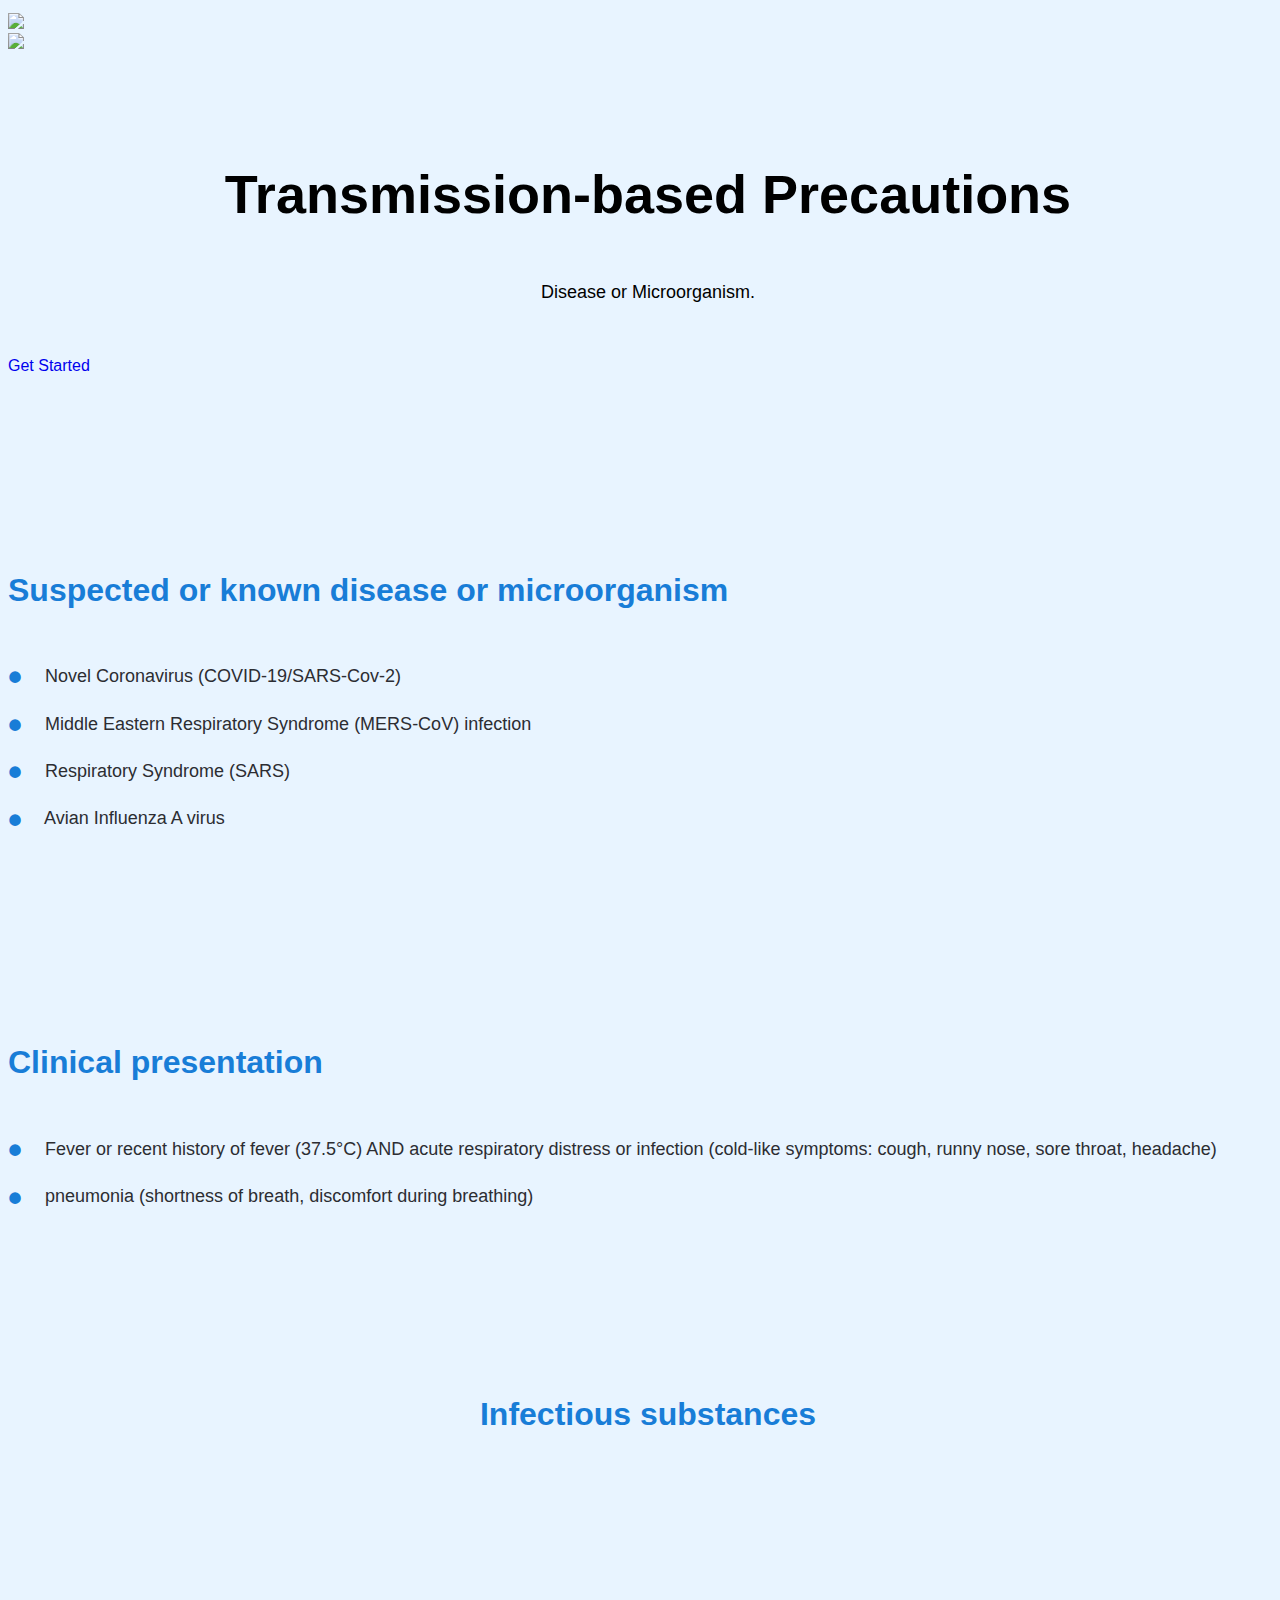
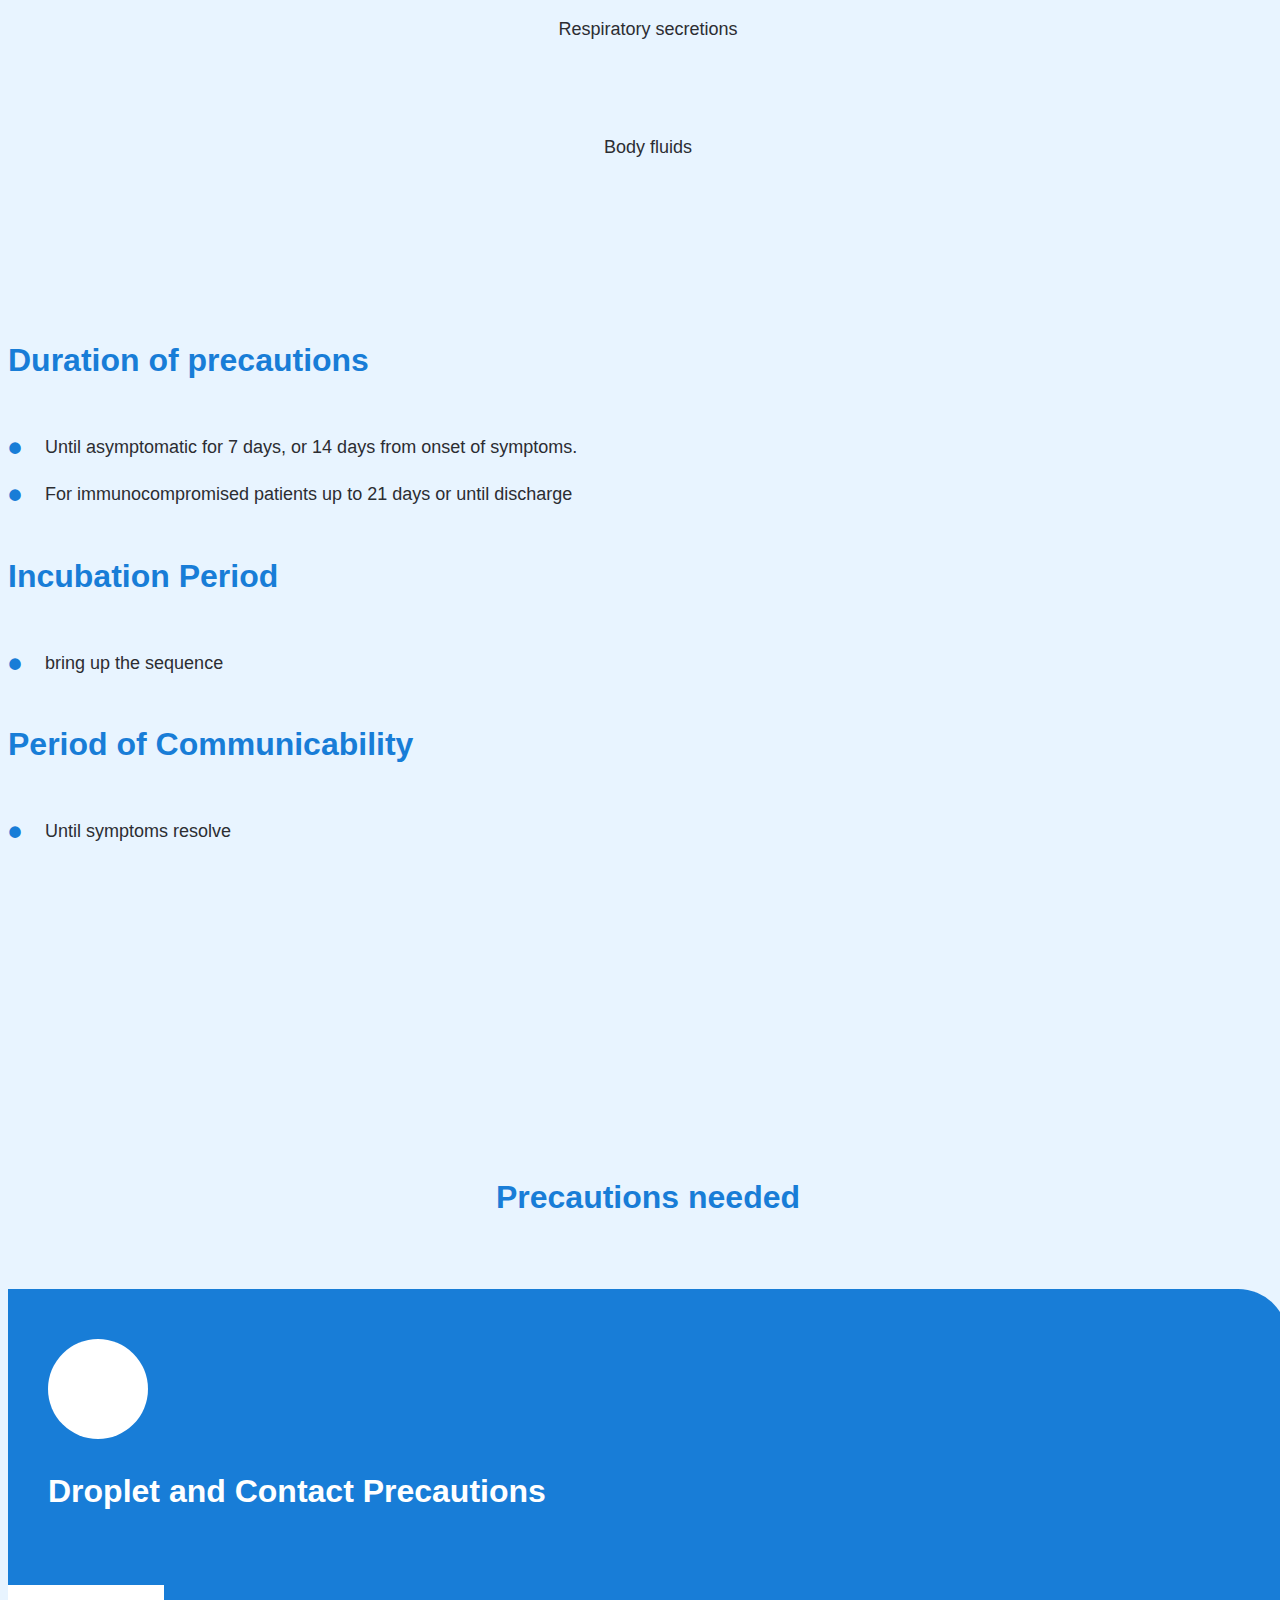
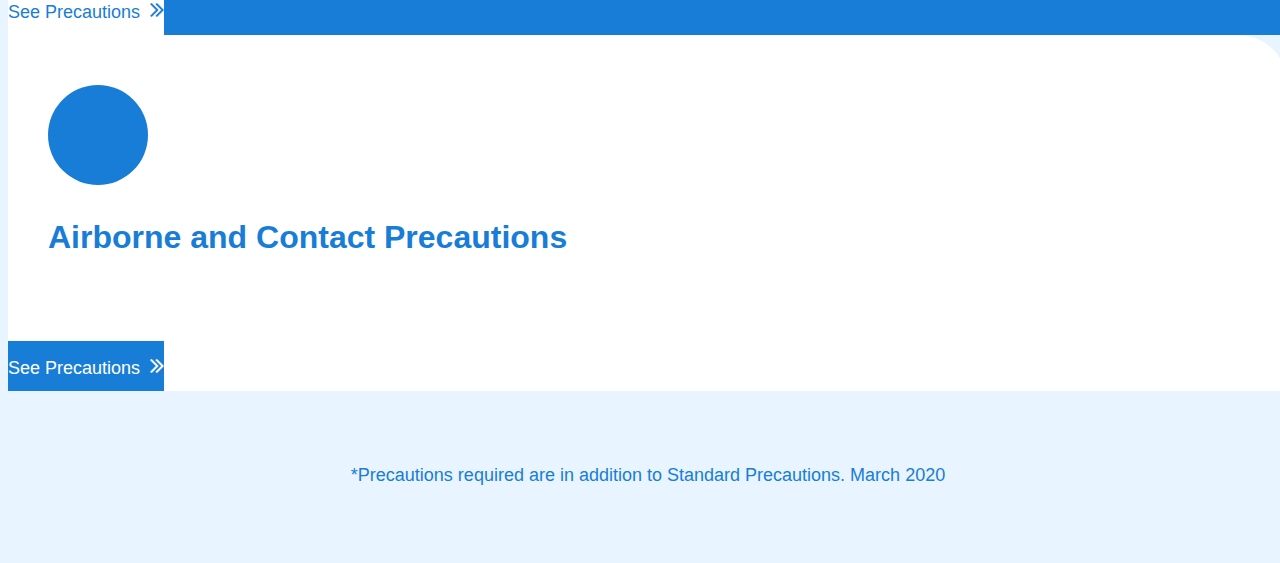
==== index.html @ 1ba9b2f3 "changes" ====
<!DOCTYPE html>
<html lang="en">
  <head>
    <meta charset="utf-8" />
    <meta http-equiv="X-UA-Compatible" content="IE=edge" />
    <meta http-equiv="content-type" content="text/html; charset=utf-8" />
    <meta
      name="viewport"
      content="width=device-width, initial-scale=1.0,  minimum-scale=1.0 user-scalable=no"
    />
    <meta name="description" content="" />
    <meta name="author" content="" />

    <title>clean care is safer care</title>

    <link href="assets/css/bootstrap.min.css" rel="stylesheet" />
    <link
      rel="stylesheet"
      href="https://cdnjs.cloudflare.com/ajax/libs/font-awesome/4.7.0/css/font-awesome.min.css"
    />

    <link
      href="https://fonts.googleapis.com/css?family=Catamaran:100,200,300,400,500,600,700,800,900"
      rel="stylesheet"
    />
    <link
      href="https://fonts.googleapis.com/css?family=Lato:100,100i,300,300i,400,400i,700,700i,900,900i"
      rel="stylesheet"
    />

    <link href="assets/css/style.css" rel="stylesheet" />
  </head>

  <body>
    <nav class="navbar navbar-light bg-light shadow">
      <div class="container-fluid">
        <div class="header_bg my-auto col-sm-12">
          <div class="row">
            <div class="col-6">
              <img
                src="assets/img/Assets/Icon.png"
                class="img-fluid float-left logo_img_d_1"
              />
            </div>
            <div class="col-6">
              <img
                src="assets/img/Bitmap.svg"
                class="img-fluid float-right logo_img_d"
              />
            </div>
          </div>
        </div>
      </div>
    </nav>

    <header class="masthead text-center text-white">
      <div class="masthead-content">
        <div class="container">
          <div class="row">
            <div class="col-lg-2"></div>
            <div class="col-lg-8">
              <h1 class="ban_head">
                Transmission-based Precautions
              </h1>

              <p class="ban_para">Disease or Microorganism.</p>
              <br />
              <a href="droplet.html" class="btn btn-success btn-lg ban_btn"
                >Get Started</a
              >
              <div class="">
                <img
                  class="img-fluid ban_mg_padd"
                  src="assets/img/Doctors.svg"
                  alt=""
                />
              </div>
            </div>
            <div class="col-lg-2"></div>
          </div>
        </div>
      </div>
      <div class="bg-circle-1 bg-circle_1"></div>
      <div class="bg-circle-2 bg-circle_2"></div>
      <div class="bg-circle-3 bg-circle_3"></div>
    </header>

    <section class="main_bg">
      <div class="main_bg_content">
        <section class="sec_pad">
          <div class="container">
            <div class="row align-items-center">
              <div class="col-lg-6 col-md-6 order-lg-2 my-auto">
                <img
                  class="img-fluid mobi_pad"
                  src="assets/img/Micro Organism.svg"
                  alt=""
                />
              </div>
              <div class="col-lg-6 col-md-6 order-lg-1">
                <h2 class="cont_head">
                  Suspected or known disease or microorganism
                </h2>

                <div class="cont_list">
                  <ul>
                    <li>
                      Novel Coronavirus (COVID-19/SARS-Cov-2)
                    </li>
                    <li>
                      Middle Eastern Respiratory Syndrome (MERS-CoV) infection
                    </li>

                    <li>
                      Respiratory Syndrome (SARS)
                    </li>
                    <li>
                      Avian Influenza A virus
                    </li>
                  </ul>
                </div>
              </div>
            </div>
          </div>
        </section>

        <section class="sec_pad">
          <div class="container">
            <div class="row align-items-center">
              <div class="col-lg-6 col-md-6 my-auto">
                <img
                  class="img-fluid mobi_pad"
                  src="assets/img/Clinical Representation.svg"
                  alt=""
                />
              </div>
              <div class="col-lg-6 col-md-6">
                <h2 class="cont_head">Clinical presentation</h2>

                <div class="cont_list">
                  <ul>
                    <li>
                      Fever or recent history of fever (37.5&#176;C) AND acute
                      respiratory distress or infection (cold-like symptoms:
                      cough, runny nose, sore throat, headache)
                    </li>
                    <li>
                      pneumonia (shortness of breath, discomfort during
                      breathing)
                    </li>
                  </ul>
                </div>
              </div>
            </div>
          </div>
        </section>

        <section class="sec_pad">
          <div class="container">
            <h2 class="cont_head_1">Infectious substances</h2>
            <div class="row align-items-center">
              <div class="col-lg-6 col-md-6 my-auto">
                <img
                  class="img-fluid mx-auto d-block"
                  src="assets/img/Respiratory Secretions.svg"
                  alt=""
                />
                <p class="cont_par_1 mobi_pad">
                  Respiratory secretions
                </p>
              </div>
              <div class="col-lg-6 col-md-6 my-auto">
                <img
                  class="img-fluid mx-auto d-block"
                  src="assets/img/Body Fluids.svg"
                  alt=""
                />
                <p class="cont_par_1">
                  Body fluids
                </p>
              </div>
            </div>
          </div>
        </section>
        <section class="sec_pad">
          <div class="container">
            <div class="row align-items-center">
              <div class="col-lg-6 col-md-6 order-lg-2 my-auto">
                <img
                  class="img-fluid mobi_pad"
                  src="assets/img/Duration.svg"
                  alt=""
                />
              </div>
              <div class="col-lg-6 col-md-6 order-lg-1">
                <h2 class="cont_head">Duration of precautions</h2>

                <div class="cont_list">
                  <ul>
                    <li>
                      Until asymptomatic for 7 days, or 14 days from onset of
                      symptoms.
                    </li>
                    <li>
                      For immunocompromised patients up to 21 days or until
                      discharge
                    </li>
                  </ul>
                </div>

                <h2 class="cont_head">Incubation Period</h2>

                <div class="cont_list">
                  <ul>
                    <li>
                      bring up the sequence
                    </li>
                  </ul>
                </div>

                <h2 class="cont_head">Period of Communicability</h2>

                <div class="cont_list">
                  <ul>
                    <li>
                      Until symptoms resolve
                    </li>
                  </ul>
                </div>
              </div>
            </div>
          </div>
        </section>

        <section class="image_bg sec_pad">
          <div class="image_bg_content">
            <div class="container">
              <div class="row">
                <div class="col-lg-5 my-auto">
                  <img
                    class="img-fluid mx-auto d-block"
                    src="assets/img/Precautions.svg"
                    alt=""
                  />
                </div>
                <div class="col-lg-7">
                  <h2 class="cont_head_2">Precautions needed</h2>
                  <div class="row">
                    <div class="col-lg-6 col-md-6">
                      <div class="box_1 mobi_pad">
                        <div class="box_pad">
                          <div class="box_img_1">
                            <img
                              class="img-fluid"
                              src="assets/img/Droplet.svg"
                              alt=""
                            />
                          </div>
                          <h3 class="box_head_1">
                            Droplet and Contact Precautions
                          </h3>
                        </div>
                        <a href="droplet.html">
                          <button
                            type="button"
                            class="btn btn-primary btn-block box_btn_1"
                          >
                            See Precautions
                            <i
                              class="fa fa-angle-double-right box_ico"
                              aria-hidden="true"
                            ></i>
                          </button>
                        </a>
                      </div>
                    </div>

                    <div class="col-lg-6 col-md-6">
                      <div class="box_2">
                        <div class="box_pad">
                          <div class="box_img_2">
                            <img
                              class="img-fluid"
                              src="assets/img/Airbone.svg"
                              alt=""
                            />
                          </div>
                          <h3 class="box_head_2">
                            Airborne and Contact Precautions
                          </h3>
                        </div>
                        <a href="airborne.html">
                          <button
                            type="button"
                            class="btn btn-primary btn-block box_btn_2"
                          >
                            See Precautions
                            <i
                              class="fa fa-angle-double-right box_ico"
                              aria-hidden="true"
                            ></i>
                          </button>
                        </a>
                      </div>
                    </div>
                  </div>
                </div>
              </div>
            </div>
          </div>
          <div class="image_bg_cir_11 image_bg_cir_21"></div>
          <div class="image_bg_cir_12 image_bg_cir_22"></div>
        </section>

        <section class="mt-3 mb-3">
          <div class="container">
            <div class="row align-items-center">
              <div class="col-md-12">
                <p class="cont_par_2" style="text-align: center;">
                  *Precautions required are in addition to Standard Precautions.
                  March 2020
                </p>
              </div>
            </div>
          </div>
        </section>
      </div>

      <div class="main_bg_cir_11 main_bg_cir_21"></div>
      <div class="main_bg_cir_12 main_bg_cir_22"></div>
      <div class="main_bg_cir_11 main_bg_cir_23"></div>
      <div class="main_bg_cir_12 main_bg_cir_24"></div>
    </section>

    <script src="assets/js/jquery.min.js"></script>
  </body>
</html>
---- assets/css/style.css ----
body {
  font-family: "Poppins", sans-serif;
  background-color: #e8f4ff;
  width: 100%;
  height: 100%;
}
.logo_img_d {
  width: 20%;
}
.logo_img_d_1 {
  width: 7%;
}

a:link {
  text-decoration: none !important;
}

a:visited {
  text-decoration: none;
}

a:hover {
  text-decoration: underline;
}

a:active {
  text-decoration: underline;
}

h1,
h2,
h3,
h4,
h5,
h6 {
  font-family: "Poppins", sans-serif;
}
.img_logo {
  width: 300px;
}

.navbar {
  padding: 0;
}
.masthead {
  position: relative;
  overflow: hidden;
  padding-top: calc(3rem + 20px);
  background-image: url("../img/Home\ Gradient.svg");
  background-repeat: no-repeat;
  background-position: center center;
  background-attachment: scroll;
  background-color: #e8f4ff;
  background-size: cover;
}
.masthead .masthead-content {
  z-index: 1;
  position: relative;
}
.ban_head {
  font-size: 54px;
  font-weight: 600px;
  line-height: 1.2;
  text-align: center;
}
.ban_para {
  font-size: 18px;
  line-height: 1.8;
  text-align: center;
  padding: 1% 10%;
}
.ban_btn {
  margin-bottom: 2%;
}
.masthead .bg-circle_1 {
  z-index: 0;
  position: absolute;
  width: 100%;
  background-image: url("../img/virusb1.svg");
  background-repeat: no-repeat;
}
.masthead .bg-circle_2 {
  z-index: 0;
  position: absolute;
  width: 100%;
  background-image: url("../img/Virusb2.svg");
  background-repeat: no-repeat;
}
.masthead .bg-circle_3 {
  z-index: 0;
  position: absolute;
  width: 100%;
  background-image: url("../img/virusb3.svg");
  background-repeat: no-repeat;
}

.masthead .bg-circle-1 {
  bottom: 1%;
  left: 1%;
  top: 30%;
}
.masthead .bg-circle-2 {
  left: 70%;
  top: 10%;
  right: 20%;
  bottom: 50%;
}
.masthead .bg-circle-3 {
  bottom: 10%;
  right: 2%;
  left: 80%;
  top: 50%;
}

.masthead {
  background-size: cover;
  background-position: center;
  background-repeat: no-repeat;
}

.header_bg {
  padding: 5px 0;
}

.main_bg {
  background-color: #e8f4ff;
  padding-bottom: 5%;
  width: 100%;
  overflow: hidden;
  background-repeat: no-repeat;
  background-attachment: scroll;
  background-position: center center;
  background-size: cover;
  position: relative;
}

.main_bg .main_bg_content {
  z-index: 1;
  position: relative;
}
.main_bg .main_bg_cir_11 {
  z-index: 0;
  position: absolute;
  width: 100%;
  background-image: url("../img/virusb4.svg");
  background-repeat: no-repeat;
}
.main_bg .main_bg_cir_12 {
  z-index: 0;
  position: absolute;
  width: 100%;
  background-image: url("../img/virusb5.svg");
  background-repeat: no-repeat;
}

.main_bg .main_bg_cir_21 {
  left: 85%;
  top: -4%;
  bottom: 0%;
  right: 0%;
}
.main_bg .main_bg_cir_22 {
  left: -2%;
  top: 15%;
  right: 30%;
  bottom: 0%;
}
.main_bg .main_bg_cir_23 {
  left: 80%;
  top: 33%;
  bottom: 0%;
  right: 0%;
}
.main_bg .main_bg_cir_24 {
  left: 0%;
  top: 45%;
  right: 30%;
  bottom: 0%;
}
.cont_head {
  line-height: 1.5;
  color: #187dd7;
  font-size: 32px;
  text-align: left;
  font-weight: bold;
  padding-bottom: 20px;
}
.cont_head_1 {
  line-height: 1;
  color: #187dd7;
  font-size: 32px;
  text-align: center;
  font-weight: bold;
  padding-bottom: 70px;
}

.cont_head_2 {
  line-height: 1;
  color: #187dd7;
  font-size: 32px;
  text-align: center;
  font-weight: bold;
  padding-top: 130px;
  padding-bottom: 50px;
}

.cont_par {
  margin-bottom: 0rem;
  color: #2c2d32;
  text-align: left;
  line-height: 1.8;
  text-align: left;
  font-size: 18px;
}

.cont_par_1 {
  margin-bottom: 0rem;
  color: #2c2d32;

  line-height: 1.8;
  padding-top: 50px;
  text-align: center;
  font-size: 18px;
}

.cont_par_2 {
  margin-bottom: 0rem;
  color: #187dd7;
  text-align: left;
  line-height: 1.8;
  padding-top: 50px;

  font-size: 18px;
}

.sec_pad {
  padding-top: 10%;
}

.sec_img_cen {
  position: absolute;
  top: 50%;
  left: 50%;
  -ms-transform: translate(-50%, -50%);
  transform: translate(-50%, -50%);
}

.image_bg {
  width: 100%;
  overflow: hidden;
  background: url(../img/BG_1.svg) no-repeat;
  background-repeat: no-repeat;
  background-attachment: scroll;
  background-position: center center;
  background-size: cover;
  position: relative;
}
.image_bg .image_bg_content {
  z-index: 1;
  position: relative;
}
.image_bg .image_bg_cir_11 {
  z-index: 0;
  position: absolute;
  width: 100%;
  background-image: url("../img/Virus_2.svg");
  background-repeat: no-repeat;
}
.image_bg .image_bg_cir_12 {
  z-index: 0;
  position: absolute;
  width: 100%;
  background-image: url("../img/Virus_2_1.svg");
  background-repeat: no-repeat;
}

.image_bg .image_bg_cir_21 {
  left: 30%;
  top: 20%;
  bottom: 0%;
  right: 0%;
}
.image_bg .image_bg_cir_22 {
  left: 88%;
  top: 42%;
  right: 30%;
  bottom: 0%;
}

.box_1 {
  border: 0px solid #187dd7;
  border-radius: 0px 50px 0px 0px;
  background-color: #187dd7;
}

.box_head_1 {
  line-height: 1.3;
  color: #fff;
  font-size: 32px;
  text-align: left;
  font-weight: bold;
}
.box_btn_1 {
  border-radius: 0px;
  padding: 12px 0;
  background-color: #fff;
  color: #187dd7;
  text-align: center;
  font-size: 18px;
  border: 0;
}
.box_ico {
  font-size: 25px;
  padding-left: 5px;
}
.box_pad {
  padding: 2.5rem;
}

.box_img_1 {
  padding: 10px;
  background-color: #fff;
  border-radius: 50%;
  width: 80px;
  margin-top: 10px;
  margin-bottom: 30px;
  height: 80px;
}

.box_2 {
  border: 0px solid #fff;
  border-radius: 0px 50px 0px 0px;
  background-color: #fff;
}

.box_head_2 {
  line-height: 1.3;
  color: #187dd7;
  font-size: 32px;
  text-align: left;
  font-weight: bold;
  padding-bottom: 10px;
}
.box_btn_2 {
  border-radius: 0px;
  padding: 12px 0;
  background-color: #187dd7;
  color: #fff;
  text-align: center;
  font-size: 18px;
  border: 0;
}

.box_btn_2:hover {
  background-color: #fff;
  color: #187dd7;
}
.box_pad_2 {
  padding: 25px;
}

.box_img_2 {
  padding: 10px;
  background-color: #187dd7;
  border-radius: 50%;
  width: 80px;
  margin-top: 10px;
  margin-bottom: 20px;
  height: 80px;
}
.cont_list ul {
  list-style: none;
}

.cont_list ul li {
  margin-bottom: 0rem;
  color: #2c2d32;
  text-align: left;
  line-height: 1.8;

  text-align: left;
  font-size: 18px;
  padding-bottom: 15px;
}

.cont_list ul li::before {
  content: "\2022";
  color: #187dd7;
  font-weight: bold;
  font-size: 40px;
  display: inline-block;
  width: 0.8em;
  vertical-align: middle;
  line-height: 20px;
  margin-left: -1em;
}

/***********container block1 starts here**********/
.container-block1 {
  padding: 30px 0px;
}
.block1 {
  display: flex;
  justify-content: center;
  align-items: center;
  flex-direction: column;
}
.drop-img {
  width: 100%;
  height: auto;
  width: 70px;
}

.apron-image-container {
  background-color: #ffffff;
  padding: 40px;
  width: 100%;
  /* height: auto; */
  max-width: 200px;
  max-height: 200px;

  border: 2px dashed #187dd7;
  border-radius: 25px;
}
.box1 {
  height: 330px;
}
.box2,
.box3,
.box4 {
  height: 210px;
}

.apron {
  width: 100%;
  height: auto;
  display: flex;
  justify-content: center;
  max-width: 150px;
  max-height: 150px;
}

.block1b {
  display: flex;
  justify-content: center;
  flex-direction: column;
  align-items: center;
}

.icon-container-block1b {
  display: flex;
  justify-content: center;
}
.block1b-text-container {
  display: flex;
  justify-content: center;
  flex-direction: column;
  align-items: center;
}
.block1b-image-container {
  background-image: url("../img/Assets/Door.svg");
  width: 100%;
  height: 400px;
  max-width: 300px;
  background-size: cover;
  background-position: center;
  background-repeat: no-repeat;
  display: flex;
  justify-content: center;
}

.block1b-button {
  border-radius: 20px;
  padding: 8px 5px;
  background-color: #187dd7;
  color: #fff;
  text-align: center;
  font-size: 18px;
  border: 1px solid #187dd7;
  width: 100%;
}
.prev-btn {
  border-radius: 20px;
  padding: 8px 5px;
  background-color: #187dd7;
  color: #fff;
  text-align: center;
  font-size: 18px;
  border: 1px solid #187dd7;
  width: 100%;
}
.button-container {
  display: flex;
  flex-direction: row;
  width: 300px;
}

.P_reverse_text_aling {
  text-align: center;
  /* margin-top: 20px; */
  margin-bottom: 0px;
}
.drop-img_1 {
  width: 50px;
}
/***********container block1 starts here**********/

/***************airborne-container starts here *****/
.airborne-bg {
  padding: 5px;
  background-color: #187dd7;
  border-radius: 50%;
  width: 70px;

  height: 70px;
  display: flex;
  justify-content: center;
}

/***************airborne-container ends here *****/

/****************reverse block starts here***********/
.block2b-image-container {
  background-image: url("../img/reverse/Sleeve_4.svg");
  width: 100%;
  height: 500px;
  max-width: 320px;
  background-size: contain;
  background-position: center;
  background-repeat: no-repeat;
  display: flex;
  justify-content: center;
  margin: 0% 0%;
}
.block2c-image-container {
  background-image: url("../img/reverse/Sleeve_3.svg");
  width: 100%;
  height: 500px;
  max-width: 320px;
  background-size: contain;
  background-position: center;
  background-repeat: no-repeat;
  display: flex;
  justify-content: center;
  margin: 0% 0%;
}
.block2a {
  display: flex;
  justify-content: center;
  align-items: center;
  flex-direction: column;
}
.block2b-text-container {
  display: flex;
  justify-content: center;
  flex-direction: column;
  align-items: flex-start;
  width: 100%;
  height: auto;
  max-width: 300px;
}
.block2b-image {
  width: 100%;
  height: auto;
  max-width: 80px;
  position: relative;
  /* top: 13%; */
}
.block2c-image {
  width: 100%;
  height: auto;
  max-width: 80px;
  position: relative;
  /* top: 13%; */
  bottom: 33%;
  right: 3%;
}
.apron1 {
  width: 100%;
  height: auto;
  width: 150px;
}

@media only screen and (max-width: 600px) {
  .block1a {
    margin-top: 5% !important;
  }
  .block1a {
    display: flex;
    justify-content: center;
    flex-direction: row;
    align-items: center;
  }

  .bg_centre_cc {
    padding-left: 10%;
    padding-right: 10%;
  }

  .apron-text-container {
    display: flex;
    justify-content: center;
    flex-direction: column;
    align-items: flex-start;
    width: 100%;
    height: auto;
    max-width: 300px;
  }

  .icon-container-block1b .mr-3 {
    margin-right: 0.5rem !important;
  }

  .apron-image-container {
    background-color: #ffffff;
    padding: 5%;
    width: 100%;
    height: 80px !important;
    max-width: 80px !important ;
    border: 2px dashed #2ea74f !important;
    border-radius: 10px !important;
    display: flex;
    justify-content: center;
    align-items: center;
  }

  .apron {
    height: 65px !important;
    width: 65px !important;
  }
  .drop-img {
    width: 100%;
    height: auto;
    width: 50px;
  }
  .drop-img_1 {
    width: 40px;
  }
  .airborne-bg {
    padding: 5px;
    background-color: #187dd7;
    border-radius: 50%;
    width: 50px;
    height: 50px;
    display: flex;
    justify-content: center;
  }
  .icon-container-block1b img {
    width: 15px;
    padding-bottom: 0px;
  }
  .block1b-button {
    border-radius: 5px;
    padding: 5px 5px;
    background-color: #187dd7;
    color: #fff;
    text-align: center;
    font-size: 16px;
    border: 1px solid #187dd7;
    width: 100%;
  }
  .block1 .mb-3,
  .my-3 {
    margin-bottom: 0.3rem !important;
    margin-top: 0.3rem !important;
  }
  .P_text_aling {
    text-align: center;
    margin-top: 20px;
    display: none;
    padding-bottom: 3px !important;
    font-size: 12px !important;
    margin-bottom: 0px !important;
    font-weight: 500 !important ;
  }

  .apron-text-container p {
    font-size: 10px !important;
    margin-bottom: 0rem;
    line-height: 1.6;
  }

  .apron-text-container h5 {
    font-size: 14px !important;
    margin-bottom: 0.6rem;
  }

  .P_text_aling_1 {
    font-size: 14px !important;
    margin-bottom: 15px !important;
    font-weight: 600 !important;
  }

  .icon-container-block1b .my-3 {
    margin-bottom: 0rem !important;
    margin-top: 0rem !important;
  }

  .icon-container-block1b h5 {
    font-size: 16px;
    font-weight: 700;
  }

  .container-block1 {
    padding: 10px 0px;
  }
  .mobi_pad {
    margin-bottom: 50px;
  }

  .sec_pad {
    padding-top: 100px;
  }

  .ban_head {
    font-size: 42px;
    font-weight: 600px;
    line-height: 1.2;
    text-align: center;
  }

  .cont_head_2 {
    padding-top: 60px;
  }
  .box1,
  .box2,
  .box3,
  .block1 h3 {
    color: #187dd7;
    text-align: center;
    font-size: 18px;
    font-weight: 600;
    line-height: 1.2;
    margin-bottom: 10px !important;
  }

  .block1b-image-container {
    background-image: url("../img/Assets/Door.svg");
    width: 100%;
    height: 300px !important;
    max-width: 250px !important;
    background-size: cover;
    background-position: center;
    background-repeat: no-repeat;
    display: flex;
    justify-content: center;
    margin: 0% !important;
    margin-top: 5%;
    margin-bottom: 5%;
  }

  h5 b,
  strong {
    font-weight: 600px !important;
  }

  .block1b-image {
    width: 100%;
    height: auto;
    width: 200px !important;

    top: 25px;
    bottom: 0px;
  }

  .block-reverse {
    display: flex;
    flex-direction: row;
  }
  .reverse_block {
    margin: 20px 0px;
    display: flex;
    justify-content: space-evenly !important;
    flex-direction: row !important;
    height: 100px;
  }
  .block2b-image-container {
    background-image: url("../img/reverse/Sleeve_4.svg");
    width: 100%;
    height: 320px;
    max-width: 200px;
    background-size: contain;
    background-position: center;
    background-repeat: no-repeat;
    display: flex;
    justify-content: center;
    margin: 0% 0%;
  }
}
@media (max-width: 375px) {
  .block1 h3 {
    width: 280px;
  }

  .block1b {
    display: flex;
    justify-content: center;
    flex-direction: column;
    align-items: center;
  }

  .apron {
    height: 100px;
    width: 50px;
    /* margin-bottom:35% */
  }
  .apron-text-container {
    display: flex;
    justify-content: center;
    flex-direction: column;
    align-items: flex-start;
    margin: 0px 10px 0px 20px;
  }
  .apron-text-container p {
    width: 100%;
  }

  .block1b-image {
    width: 100%;
    height: auto;
    width: 200px;
  }
}
@media (min-width: 377px) and (max-width: 596px) {
  .block1a {
    display: flex;
    justify-content: center;
    flex-direction: row;
    align-items: center;
  }
  .apron-image-container {
    background-color: #ffffff;
    padding: 5% 5%;
    width: 100%;
    height: 120px;
    max-width: 120px;
    border: 2px dashed #187dd7;
    border-radius: 25px;
    display: flex;
    justify-content: center;
    align-items: center;
  }
  .apron {
    height: 100px;
    width: 50px;
    /* margin-bottom:35% */
  }
  .apron-text-container {
    display: flex;
    justify-content: center;
    flex-direction: column;
    align-items: flex-start;
    margin: 0px 10px 0px 20px;
  }
  .block1b-image-container {
    background-image: url("../img/Assets/Door.svg");
    width: 100%;
    height: 150px;
    max-width: 100px;
    background-size: cover;
    background-position: center;
    background-repeat: no-repeat;
    display: flex;
    justify-content: center;
    margin: 0% 10%;
  }
  .block1b-image {
    width: 100%;
    height: auto;
    width: 200px;
  }
}

.ban_mg_padd {
  bottom: -2px;
  position: relative;
}

.masthead_bg {
  position: relative;
  overflow-x: hidden !important;
  background-repeat: no-repeat;
  background-position: center center;
  background-attachment: scroll;

  background-size: cover;
}
.masthead_bg .masthead-content_bg {
  z-index: 1;
  position: relative;
}

.masthead_bg .bg-circle-bg1 {
  z-index: 0;
  position: absolute;
  width: 100%;
  background-image: url("../img/Virus_2.svg");
  background-repeat: no-repeat;
}
.masthead_bg .bg-circle-bg2 {
  z-index: 0;
  position: absolute;
  width: 100%;
  background-image: url("../img/Virus_2.svg");
  background-repeat: no-repeat;
}
.masthead_bg .bg-circle-bg3 {
  z-index: 0;
  position: absolute;
  width: 100%;
  background-image: url("../img/Virus_2_1.svg");
  background-repeat: no-repeat;
}

.masthead_bg .bg-circle_bc1 {
  bottom: 1%;
  left: 20%;
  top: 20%;
}
.masthead_bg .bg-circle_bc2 {
  left: 85%;
  top: 10%;
  right: 20%;
  bottom: 50%;
}
.masthead_bg .bg-circle_bc3 {
  bottom: 10%;
  right: 2%;
  left: 90%;
  top: 70%;
}

.block2d-image-container {
  background-image: url("../img/reverse/Sleeve_2.svg");
  width: 100%;
  height: 500px;
  max-width: 250px;
  background-size: cover;
  background-position: center;
  background-repeat: no-repeat;
  display: flex;
  justify-content: center;
  margin: 0% 0%;
}
.block2e-image-container {
  background-image: url("../img/reverse/Normal.svg");
  width: 100%;
  height: 500px;
  max-width: 250px;
  background-size: cover;
  background-position: center;
  background-repeat: no-repeat;
  display: flex;
  justify-content: center;
  margin: 0% 0%;
}
.block2d-image {
  width: 100%;
  height: auto;
  max-width: 80px;
  position: relative;
  /* top: 13%; */
  bottom: 30%;
  right: 3%;
}
.block2e-image {
  width: 100%;
  height: 300px;

  position: relative;

  top: 25%;
}
/* .block2c-image {
  width: 100%;
  height: auto;
  max-width: 80px;
  position: relative;
  top: 13%;
  bottom:33%;
  right:3%
} */

.div1 {
  width: 100%;
  height: auto;
}

.rwl {
  display: -ms-flexbox;
  display: flex;
  -ms-flex-wrap: wrap;
  flex-wrap: wrap;
  margin-right: -15px;
  margin-left: -15px;
}

@media screen and (min-width: 600px) and (max-width: 900px) {
  .apron {
    height: 150px !important;
    width: 150px !important;
  }
  .P_text_aling_1 {
    font-size: 16px !important;
    margin-bottom: 20px !important;
    font-weight: 600 !important;
  }
  .icon-container-block1b_1 h5 {
    font-size: 18px;
    font-weight: 700;
  }
  .m_b_12 {
    margin-top: 10% !important;
  }
  .apron-image-container {
    background-color: #ffffff;
    padding: 5%;
    width: 100%;
    height: 200px !important;
    max-width: 200px !important;
    border: 2px dashed #2ea74f !important;
    border-radius: 10px !important;
    display: flex;
    justify-content: center;
    align-items: center;
  }

  .block1b-button {
    border-radius: 5px;
    padding: 8px 5px;
    background-color: #187dd7;
    color: #fff;
    text-align: center;
    font-size: 18px;
    border: 1px solid #187dd7;
    width: 100%;
  }
  .icon-container-block1b_1 h5 {
    font-size: 16px;
    font-weight: 700;
  }

  .P_text_aling {
    margin-top: 20px;
  }
}
@media screen and (max-width: 600px) {
  .block1b-image {
    width: 100%;
    height: auto;
    width: 150px;
  }

  .drag_img {
    height: auto;
    width: 110px !important;
    position: absolute;
  }
  .drag_img_d {
    height: auto;
    width: 86px !important;
    position: absolute;
  }
  .drop img {
    width: 65px;
    height: 65px;
  }

  .drop {
    height: 80px;
    width: 80px;
    display: flex;
    justify-content: center;
    padding-top: 8px;
    margin-left: auto;
  }
  .drag {
    height: auto;
    width: 200px;
  }
}

@media only screen and (min-width: 600px) {
  .block1b-image {
    width: 100%;
    height: auto;
    width: 200px;
  }
  .drag_img {
    height: auto;
    width: 146px;
    position: absolute;
  }
  .drag_img_d {
    height: auto;
    width: 114px;
    position: absolute;
  }

  .drop img {
    width: 100%;
    height: auto;
    max-width: 150px;
    max-height: 150px;
  }
  .drop {
    height: 200px;
    width: 200px;
    display: flex;
    justify-content: center;
    margin-top: auto;
    margin-left: auto;
  }

  .drag {
    height: auto;
    width: 200px;
  }
}
@media only screen and (min-width: 600px) {
  .container-block1 {
    margin-bottom: 5%;
  }
  .apron {
    width: 100%;
    height: auto;
    display: flex;
    justify-content: center;
    max-width: 125px;
    max-height: 125px;
  }
  .block1 h3 {
    color: #187dd7;
    text-align: center;
    font-size: 32px;
    font-weight: 600;
  }
  .P_text_aling_1 {
    font-size: 18px !important;
    margin-bottom: 25px !important;
    margin-top: 10px;
    font-weight: 600 !important;
  }

  .apron-text-container h5 {
    font-size: 16px !important;
    font-weight: 600px !important;
    text-align: center !important;
  }
  .apron-text-container p {
    font-size: 14px !important;
    font-weight: 600px !important;
    line-height: 1.6 !important;

    text-align: left !important;
  }

  .apron-text-container {
    display: flex;
    justify-content: center;
    flex-direction: column;
    align-items: flex-start;
    width: 100%;
    height: auto;
    margin-left: auto;
    padding-left: 6%;
    max-width: 300px;
  }

  .m_b_12 {
    padding-top: 10%;
  }
  .m_b_123 {
    margin-top: 5%;
  }
  .block1b_cc {
    display: flex;
    justify-content: center;
    flex-direction: column;
    align-items: center;
  }
  .icon-container-block1b_1 img {
    width: 30px !important;
    padding-bottom: 0px;
  }
  .P_text_aling {
    text-align: center;
    margin-top: 20px;
    font-size: 16px;
    margin-bottom: 20px;
    font-weight: 500;
  }
  .icon-container-block1b_1 h5 {
    font-size: 16px;
    font-weight: 700;
  }
  .block1b-button {
    border-radius: 5px;
    padding: 5px 5px;
    background-color: #187dd7;
    color: #fff;
    text-align: center;
    font-size: 16px;
    border: 1px solid #187dd7;
    width: 100%;
  }
  .button-container {
    display: flex;
    flex-direction: row;
    margin-top: 20px;
    width: 200px;
  }

  .icon-container-block1b_1 .mr-3 {
    margin-right: 0rem !important;
  }

  .d_g_bg_ico {
    position: absolute;
    left: 8%;
    top: 10%;
    opacity: 0.8;
    width: 120px;
  }

  .d_g_bg_ico_2 {
    position: absolute;

    opacity: 0.8;
    bottom: 10%;
    left: 10%;
    width: 80px;
  }

  .apron-image-container {
    background-color: #ffffff;
    padding: 5%;
    width: 100%;
    height: 200px !important;
    max-width: 200px !important;
    border: 2px dashed #2ea74f !important;
    border-radius: 15px !important;
    display: flex;
    justify-content: center;
    align-items: center;
  }

  .d_g_bg_ico_3 {
    position: absolute;
    right: 15%;
    bottom: 5%;
    opacity: 0.8;
    width: 50px;
  }

  .d_g_bg_ico_4 {
    position: absolute;
    right: 0%;
    top: 20%;
    opacity: 0.8;
    width: 100px;
  }
}
@media only screen and (max-width: 600px) {
  .d_g_bg_ico {
    position: absolute;
    left: -17% !important;
    top: 17% !important;
    opacity: 0.8;
    width: 150px !important;
  }

  .logo_img_d {
    width: 80%;
  }
  .logo_img_d_1 {
    width: 30%;
  }

  .d_g_bg_ico_2 {
    position: absolute;
    right: 2% !important;
    opacity: 0.8;
    top: 10% !important;

    width: 50px !important;
  }
  .d_g_bg_ico_3 {
    position: absolute;
    right: 2% !important;
    top: 50% !important;
    opacity: 0.8;
    width: 65px !important;
  }

  .d_g_bg_ico_4 {
    display: none;
  }
  .icon-container-block1b_1 .my-3 {
    margin-bottom: 0rem !important;
    margin-top: 0rem !important;
  }
  .icon-container-block1b_1 h5 {
    font-size: 16px;
    font-weight: 700;
  }
  .icon-container-block1b_1 {
    display: flex;
    justify-content: center;
  }
  .d_g_bg_ico_4 {
    display: none;
  }

  .d-flex_1 {
    display: -ms-flexbox !important;
    display: flex !important;
  }
  .icon-container-block1b_1 img {
    width: 15px;
    padding-bottom: 0px;
  }

  .bg_centre_cc {
    padding-left: 5%;
    padding-right: 5%;
  }

  .ico_none {
    display: none !important;
  }
  .block1a {
    margin-top: 0% !important;
  }

  .progressbar li {
    font-size: 12px;
  }
  .s_pro {
    display: none !important;
  }
  .m_pro {
    display: block !important;
    margin-top: 7% !important;
  }

  .button-container {
    display: flex;
    flex-direction: row;
    width: 130px;
    text-align: center;
    position: absolute;
    bottom: -150%;
    left: 33%;
    margin-bottom: 5%;
  }
  .block1b ul {
    padding-inline-start: 0px !important;
  }

  .progressbar li {
    list-style-type: none;
    width: 60px !important;
    float: left;
    font-size: 10px !important;
    position: relative;
    text-align: center;
    color: #b4b8bc;
  }

  .progressbar li:before {
    width: 15px;
    height: 15px;
    content: counter(step);
    counter-increment: step;
    line-height: 15px;
    color: #fff;
    background-color: #a9d0f3;
    border: 2px solid #a9d0f3;
    display: block;
    text-align: center;
    margin: 0 auto 5px auto;
    border-radius: 50%;
  }
}
.s_pro {
  display: block;
}
.m_pro {
  display: none;
}
.z_index {
  z-index: 999;
}

.button-container a {
  color: #fff;
}
.progressbar {
  counter-reset: step;
  z-index: 1px;
}
.progressbar li {
  list-style-type: none;
  width: 20%;
  float: left;
  font-size: 12px;
  position: relative;
  text-align: center;

  color: #b4b8bc;
}
.progressbar li:before {
  width: 25px;
  height: 25px;
  content: counter(step);
  counter-increment: step;
  line-height: 30px;
  color: #fff;
  background-color: #a9d0f3;
  border: 2px solid #a9d0f3;
  display: block;
  font-size: 10px;
  text-align: center;
  margin: 0 auto 10px auto;
  border-radius: 50%;
  display: flex;
  justify-content: center;
  align-items: center;
}
.progressbar li:after {
  width: 100%;
  height: 2px;
  content: "";
  position: absolute;
  background-color: #a9d0f3;
  top: 15px;
  left: -50%;
  z-index: -1;
}
.progressbar li:first-child:after {
  content: none;
}

.progressbar li.active_1 {
  color: #212529;
}
.progressbar li.active_1:before {
  border-color: #30a851 !important;
  content: "\f00c";
  color: #fff;
  background-color: #30a851;
  font-family: FontAwesome;
}
.progressbar li.active_1 + li:after {
  background-color: #30a851;
}
.progressbar li.active_2 {
  color: #4197e5;
}
.progressbar li.active_2:before {
  border-color: #4197e5;
  color: #fff;
  background-color: #4197e5;
}

.progressbar li.active_3 {
  color: #212529;
}
.progressbar li.active_3:before {
  border-color: #30a851 !important;
  content: "\f00c";
  color: #fff;
  background-color: #30a851;
  font-family: FontAwesome;
}
.progressbar li.active_3 + li:after {
  background-color: #30a851;
}
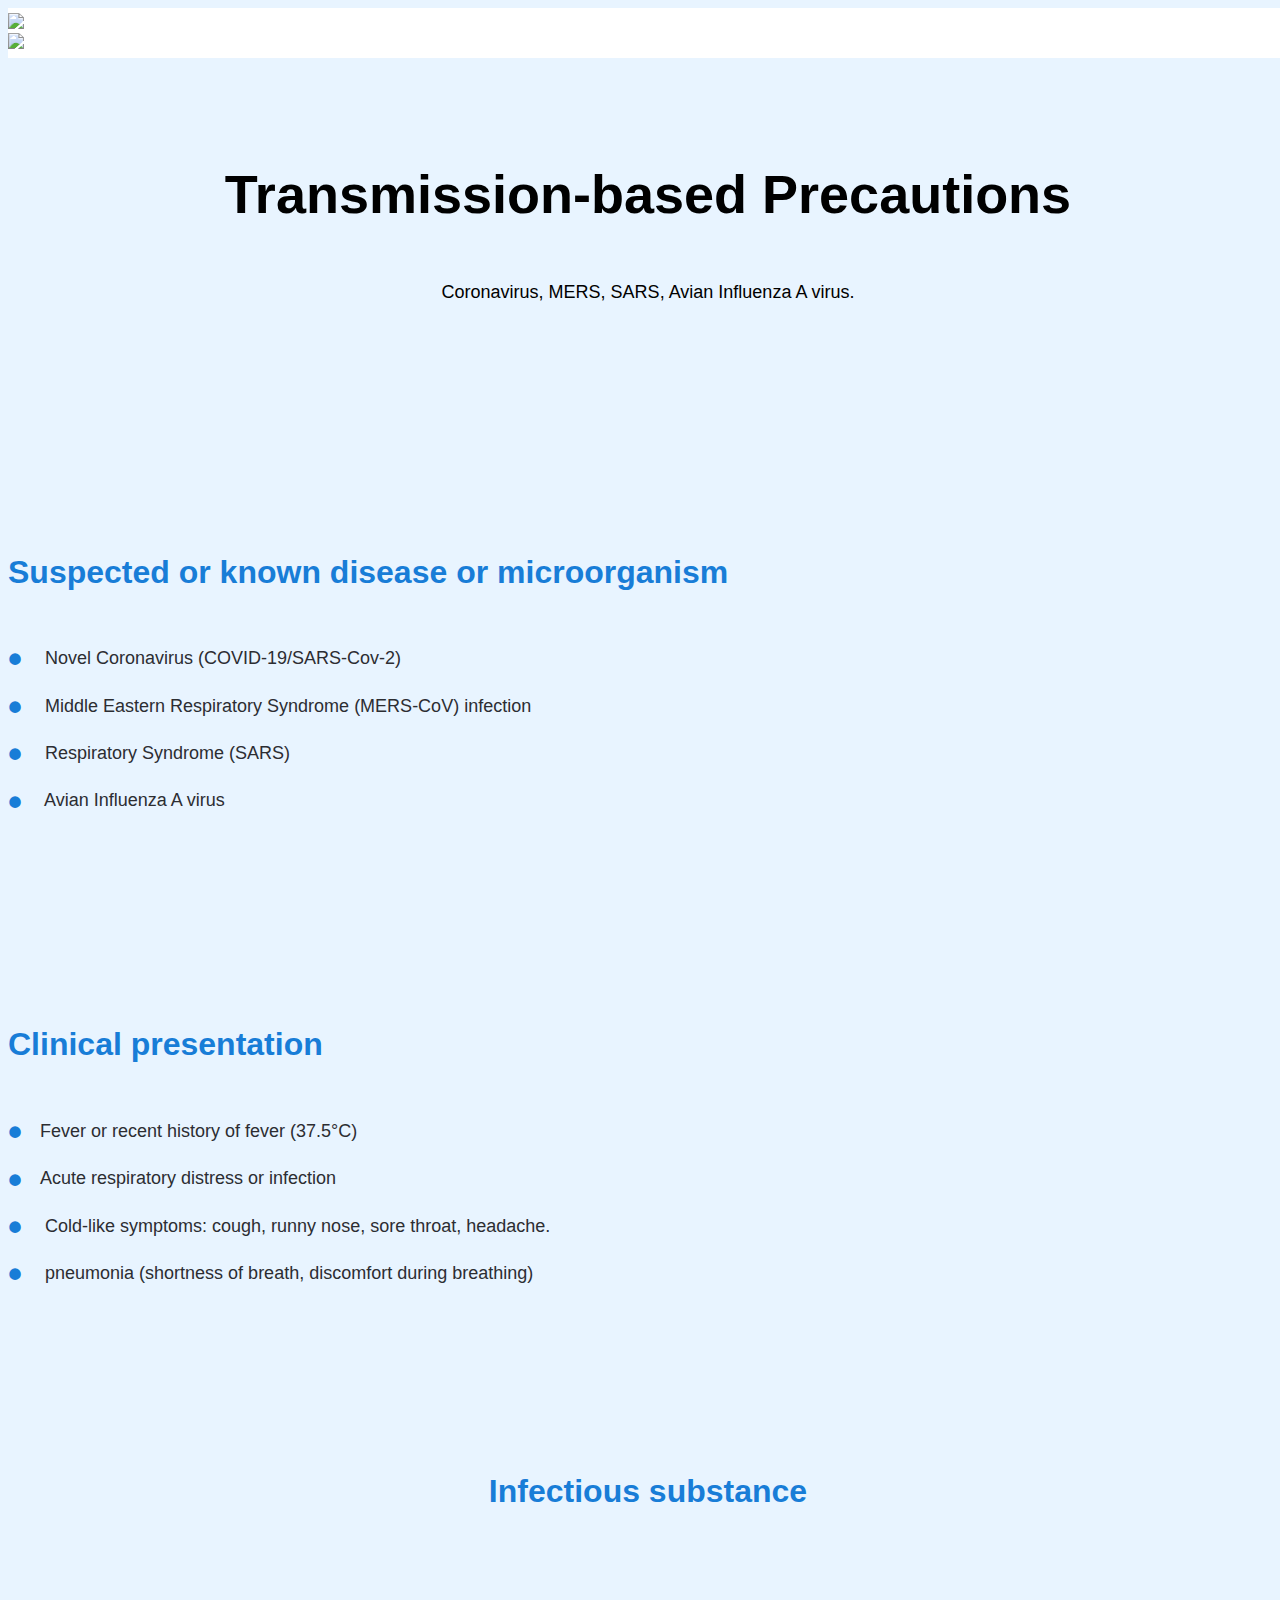
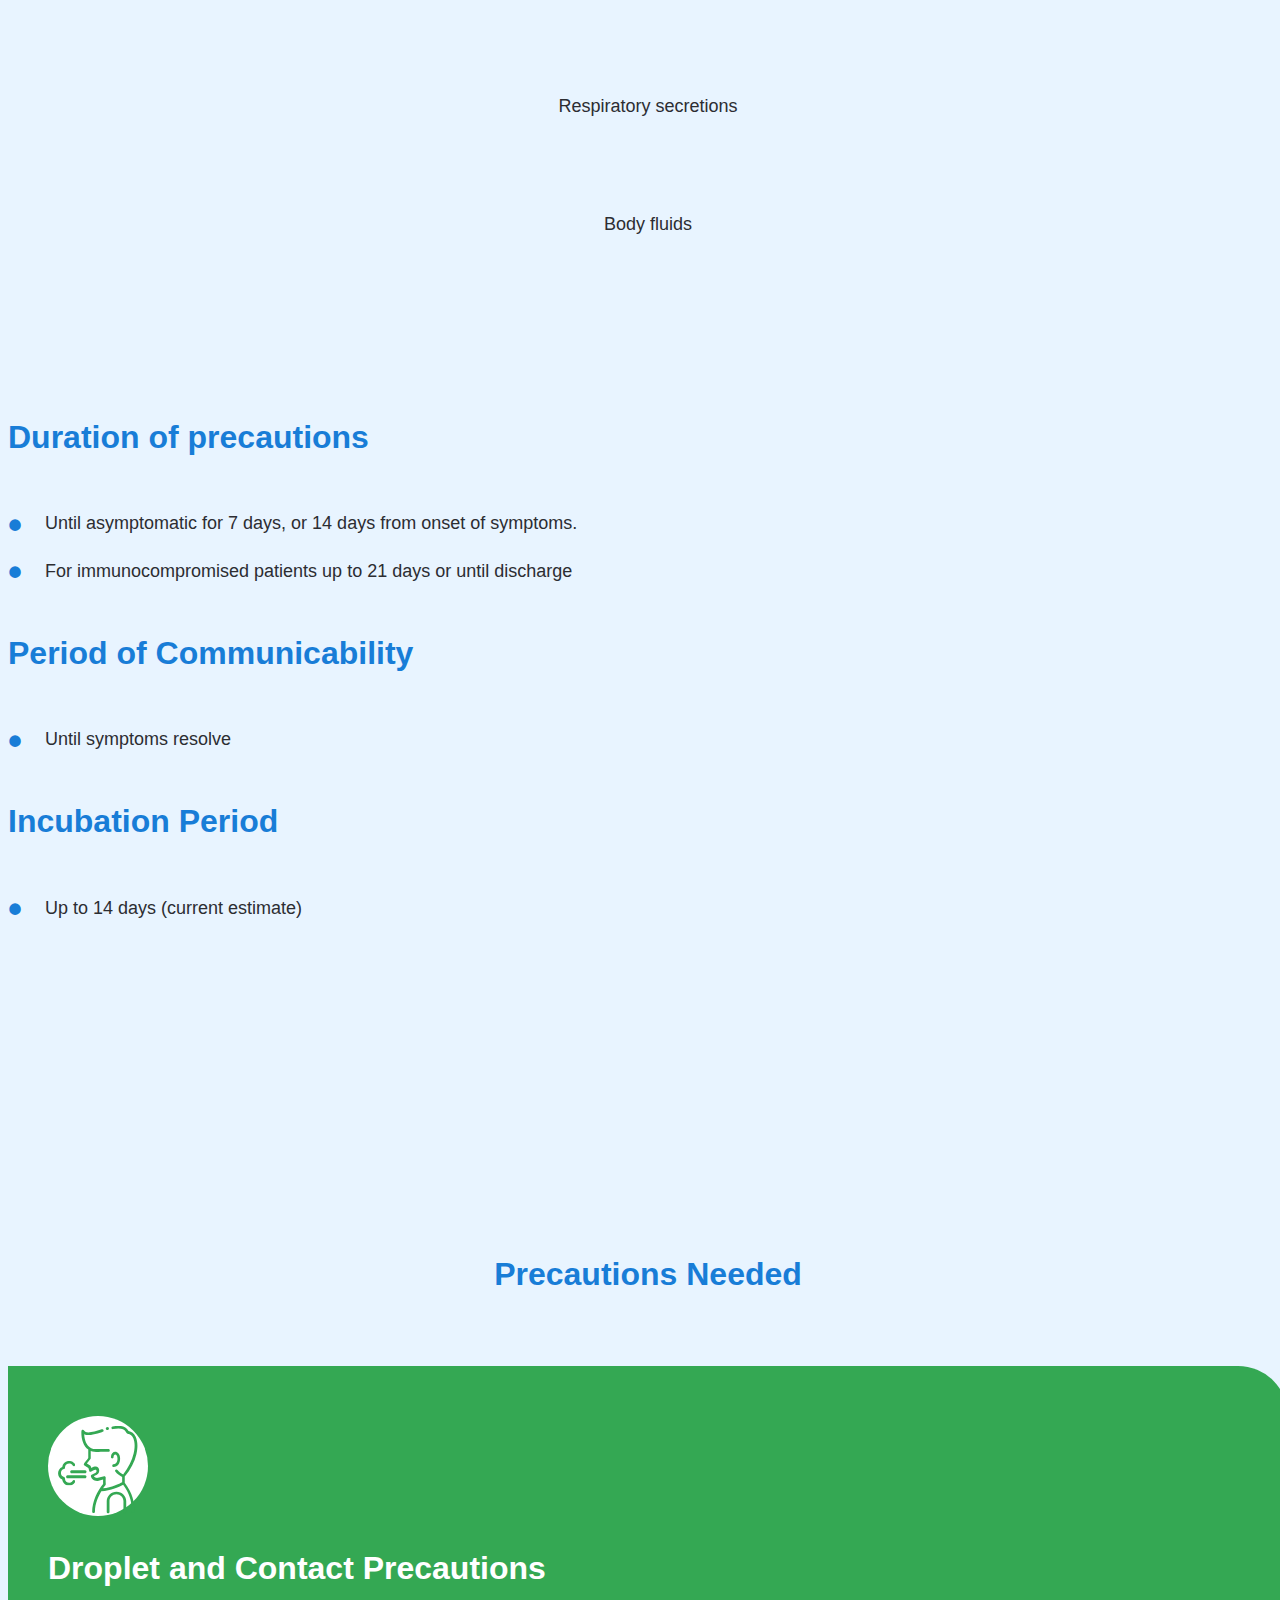
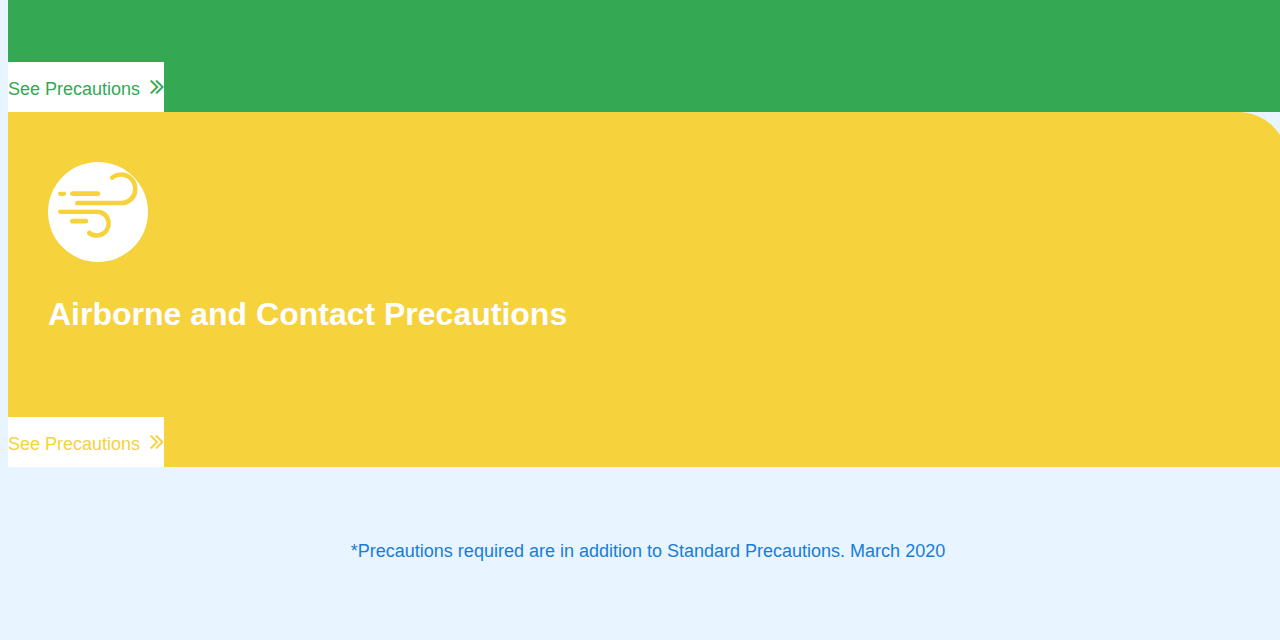
==== commit 81775e17: "changes iamges" ====
--- a/index.html
+++ b/index.html
@@ -63,11 +63,13 @@
                 Transmission-based Precautions
               </h1>
 
-              <p class="ban_para">Disease or Microorganism.</p>
+              <p class="ban_para">
+                Coronavirus, MERS, SARS, Avian Influenza A virus.
+              </p>
               <br />
-              <a href="droplet.html" class="btn btn-success btn-lg ban_btn"
+              <!-- <a href="droplet.html" class="btn btn-success btn-lg ban_btn"
                 >Get Started</a
-              >
+              >-->
               <div class="">
                 <img
                   class="img-fluid ban_mg_padd"
@@ -93,7 +95,7 @@
               <div class="col-lg-6 col-md-6 order-lg-2 my-auto">
                 <img
                   class="img-fluid mobi_pad"
-                  src="assets/img/Micro Organism.svg"
+                  src="assets/img/Assets/Suspected.svg"
                   alt=""
                 />
               </div>
@@ -139,10 +141,11 @@
 
                 <div class="cont_list">
                   <ul>
-                    <li>
-                      Fever or recent history of fever (37.5&#176;C) AND acute
-                      respiratory distress or infection (cold-like symptoms:
-                      cough, runny nose, sore throat, headache)
+                    <li>Fever or recent history of fever (37.5°C)</li>
+                    <li>Acute respiratory distress or infection</li>
+                    <li>
+                      Cold-like symptoms: cough, runny nose, sore throat,
+                      headache.
                     </li>
                     <li>
                       pneumonia (shortness of breath, discomfort during
@@ -157,7 +160,7 @@
 
         <section class="sec_pad">
           <div class="container">
-            <h2 class="cont_head_1">Infectious substances</h2>
+            <h2 class="cont_head_1">Infectious substance</h2>
             <div class="row align-items-center">
               <div class="col-lg-6 col-md-6 my-auto">
                 <img
@@ -208,22 +211,22 @@
                   </ul>
                 </div>
 
+                <h2 class="cont_head">Period of Communicability</h2>
+
+                <div class="cont_list">
+                  <ul>
+                    <li>
+                      Until symptoms resolve
+                    </li>
+                  </ul>
+                </div>
+
                 <h2 class="cont_head">Incubation Period</h2>
 
                 <div class="cont_list">
                   <ul>
                     <li>
-                      bring up the sequence
-                    </li>
-                  </ul>
-                </div>
-
-                <h2 class="cont_head">Period of Communicability</h2>
-
-                <div class="cont_list">
-                  <ul>
-                    <li>
-                      Until symptoms resolve
+                      Up to 14 days (current estimate)
                     </li>
                   </ul>
                 </div>
@@ -244,7 +247,7 @@
                   />
                 </div>
                 <div class="col-lg-7">
-                  <h2 class="cont_head_2">Precautions needed</h2>
+                  <h2 class="cont_head_2">Precautions Needed</h2>
                   <div class="row">
                     <div class="col-lg-6 col-md-6">
                       <div class="box_1 mobi_pad">
@@ -252,7 +255,7 @@
                           <div class="box_img_1">
                             <img
                               class="img-fluid"
-                              src="assets/img/Droplet.svg"
+                              src="assets/img/Assets/Icon_Droplet_G.svg"
                               alt=""
                             />
                           </div>
@@ -261,10 +264,7 @@
                           </h3>
                         </div>
                         <a href="droplet.html">
-                          <button
-                            type="button"
-                            class="btn btn-primary btn-block box_btn_1"
-                          >
+                          <button type="button" class="btn btn-block box_btn_1">
                             See Precautions
                             <i
                               class="fa fa-angle-double-right box_ico"
@@ -278,10 +278,10 @@
                     <div class="col-lg-6 col-md-6">
                       <div class="box_2">
                         <div class="box_pad">
-                          <div class="box_img_2">
+                          <div class="box_img_1">
                             <img
                               class="img-fluid"
-                              src="assets/img/Airbone.svg"
+                              src="assets/img/Assets/Icon_Airbone_Y.svg"
                               alt=""
                             />
                           </div>
@@ -290,10 +290,7 @@
                           </h3>
                         </div>
                         <a href="airborne.html">
-                          <button
-                            type="button"
-                            class="btn btn-primary btn-block box_btn_2"
-                          >
+                          <button type="button" class="btn btn-block box_btn_2">
                             See Precautions
                             <i
                               class="fa fa-angle-double-right box_ico"
--- a/assets/css/style.css
+++ b/assets/css/style.css
@@ -288,9 +288,9 @@
 }
 
 .box_1 {
-  border: 0px solid #187dd7;
+  border: 0px solid #34a853;
   border-radius: 0px 50px 0px 0px;
-  background-color: #187dd7;
+  background-color: #34a853;
 }
 
 .box_head_1 {
@@ -304,10 +304,14 @@
   border-radius: 0px;
   padding: 12px 0;
   background-color: #fff;
-  color: #187dd7;
+  color: #34a853;
   text-align: center;
   font-size: 18px;
   border: 0;
+}
+.box_btn_1:hover {
+  background-color: #34a853 !important;
+  color: #fff;
 }
 .box_ico {
   font-size: 25px;
@@ -328,14 +332,14 @@
 }
 
 .box_2 {
-  border: 0px solid #fff;
+  border: 0px solid #f6d23c;
   border-radius: 0px 50px 0px 0px;
-  background-color: #fff;
+  background-color: #f6d23c;
 }
 
 .box_head_2 {
   line-height: 1.3;
-  color: #187dd7;
+  color: #fff;
   font-size: 32px;
   text-align: left;
   font-weight: bold;
@@ -344,16 +348,16 @@
 .box_btn_2 {
   border-radius: 0px;
   padding: 12px 0;
-  background-color: #187dd7;
-  color: #fff;
+  background-color: #fff;
+  color: #f6d23c;
   text-align: center;
   font-size: 18px;
   border: 0;
 }
 
 .box_btn_2:hover {
-  background-color: #fff;
-  color: #187dd7;
+  background-color: #f6d23c !important;
+  color: #fff;
 }
 .box_pad_2 {
   padding: 25px;
@@ -617,7 +621,7 @@
     width: 100%;
     height: 80px !important;
     max-width: 80px !important ;
-    border: 2px dashed #2ea74f !important;
+    border: 2px dashed #f6d23c !important;
     border-radius: 10px !important;
     display: flex;
     justify-content: center;
@@ -689,6 +693,7 @@
     font-size: 14px !important;
     margin-bottom: 15px !important;
     font-weight: 600 !important;
+    color: #ff0000;
   }
 
   .icon-container-block1b .my-3 {
@@ -726,12 +731,18 @@
   .box2,
   .box3,
   .block1 h3 {
-    color: #187dd7;
+    color: #f6d23c;
     text-align: center;
     font-size: 18px;
     font-weight: 600;
     line-height: 1.2;
     margin-bottom: 10px !important;
+  }
+
+  .block1 h3 {
+    color: #212529;
+    padding: 1%;
+    background-color: #f6d23c !important;
   }
 
   .block1b-image-container {
@@ -1130,22 +1141,25 @@
     max-height: 125px;
   }
   .block1 h3 {
-    color: #187dd7;
+    color: #212529;
+    padding: 1.5%;
     text-align: center;
+    background-color: #f6d23c;
     font-size: 32px;
     font-weight: 600;
   }
   .P_text_aling_1 {
-    font-size: 18px !important;
+    font-size: 24px !important;
     margin-bottom: 25px !important;
     margin-top: 10px;
     font-weight: 600 !important;
+    color: #ff0000;
   }
 
   .apron-text-container h5 {
     font-size: 16px !important;
     font-weight: 600px !important;
-    text-align: center !important;
+    text-align: left !important;
   }
   .apron-text-container p {
     font-size: 14px !important;
@@ -1220,7 +1234,7 @@
     left: 8%;
     top: 10%;
     opacity: 0.8;
-    width: 120px;
+    width: 150px;
   }
 
   .d_g_bg_ico_2 {
@@ -1229,7 +1243,7 @@
     opacity: 0.8;
     bottom: 10%;
     left: 10%;
-    width: 80px;
+    width: 100px;
   }
 
   .apron-image-container {
@@ -1238,7 +1252,7 @@
     width: 100%;
     height: 200px !important;
     max-width: 200px !important;
-    border: 2px dashed #2ea74f !important;
+    border: 2px dashed #f6d23c !important;
     border-radius: 15px !important;
     display: flex;
     justify-content: center;
@@ -1250,7 +1264,7 @@
     right: 15%;
     bottom: 5%;
     opacity: 0.8;
-    width: 50px;
+    width: 70px;
   }
 
   .d_g_bg_ico_4 {
@@ -1258,7 +1272,7 @@
     right: 0%;
     top: 20%;
     opacity: 0.8;
-    width: 100px;
+    width: 120px;
   }
 }
 @media only screen and (max-width: 600px) {
@@ -1350,7 +1364,7 @@
     width: 130px;
     text-align: center;
     position: absolute;
-    bottom: -150%;
+    bottom: -165%;
     left: 33%;
     margin-bottom: 5%;
   }
@@ -1360,14 +1374,19 @@
 
   .progressbar li {
     list-style-type: none;
-    width: 60px !important;
+    width: 43px !important;
     float: left;
-    font-size: 10px !important;
+    font-size: 9px !important;
     position: relative;
     text-align: center;
     color: #b4b8bc;
   }
-
+  dl,
+  ol,
+  ul {
+    margin-top: 0;
+    margin-bottom: 0.5rem;
+  }
   .progressbar li:before {
     width: 15px;
     height: 15px;
@@ -1382,6 +1401,9 @@
     margin: 0 auto 5px auto;
     border-radius: 50%;
   }
+  .progressbar li:before {
+    margin: 0 auto 5px auto !important;
+  }
 }
 .s_pro {
   display: block;
@@ -1402,7 +1424,7 @@
 }
 .progressbar li {
   list-style-type: none;
-  width: 20%;
+  width: 16%;
   float: left;
   font-size: 12px;
   position: relative;
@@ -1446,14 +1468,14 @@
   color: #212529;
 }
 .progressbar li.active_1:before {
-  border-color: #30a851 !important;
+  border-color: #f6d23c !important;
   content: "\f00c";
-  color: #fff;
-  background-color: #30a851;
+  color: #212529;
+  background-color: #f6d23c;
   font-family: FontAwesome;
 }
 .progressbar li.active_1 + li:after {
-  background-color: #30a851;
+  background-color: #f6d23c;
 }
 .progressbar li.active_2 {
   color: #4197e5;
@@ -1468,12 +1490,19 @@
   color: #212529;
 }
 .progressbar li.active_3:before {
-  border-color: #30a851 !important;
+  border-color: #f6d23c !important;
   content: "\f00c";
   color: #fff;
-  background-color: #30a851;
+  background-color: #f6d23c;
   font-family: FontAwesome;
 }
 .progressbar li.active_3 + li:after {
-  background-color: #30a851;
-}
+  background-color: #f6d23c;
+}
+
+.red_d {
+  color: #212529 !important;
+}
+.bg-light {
+  background-color: #ffff !important;
+}
